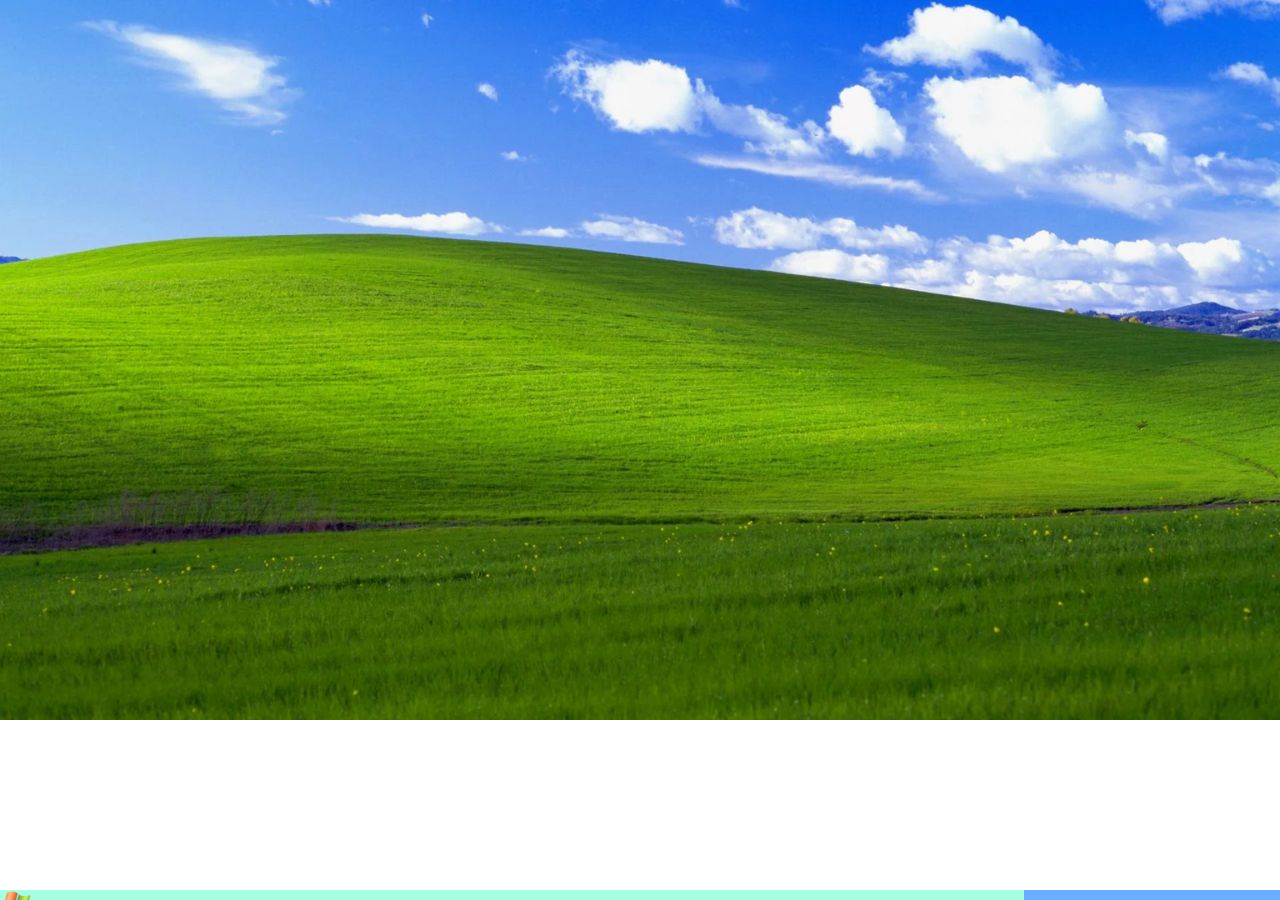
==== GENERICA/index.html @ 94e36728 "att" ====
<!DOCTYPE html>
<html lang="en">
<head>
   <!--Import Google Icon Font-->
   <link href="/GENERICA/css/style.css" rel="stylesheet">
 
    <meta charset="UTF-8">
    <meta name="viewport" content="width=device-width, initial-scale=1.0">
    <title>Document</title>
</head>
<body >

    <footer>
        <div class="taskManagement">
            <div class="barraverde">
                <img src="/GENERICA/img/iconwin.png" alt="" id="iconwin">
            </div>
           
          </div>

    </footer>
    
        

</body>
</html>
---- GENERICA/css/style.css ----
.end-page {
    width: 100px;
    padding: 100px;
    background-color: aquamarine;
    ;
  }
body{
  background-image:url("/GENERICA/img/back.jpg" ) ;
  background-repeat: no-repeat;
  font-style: italic;
  font-family: 'Franklin Gothic Medium', 'Arial Narrow', Arial, sans-serif;
  background-attachment: fixed;
  background-size: 100%;
}
#iconwin{
  width: 3%;
}
.barraverde{
  height: 10px;
  width: 80%;
  
  background-color: aquamarine;

}
.taskManagement {
  position: fixed;
  opacity: 70%;
  
  left: 0;
  bottom: 0;
  width: 100%;
  background-color: rgb(44, 142, 255);
  color: white;
}
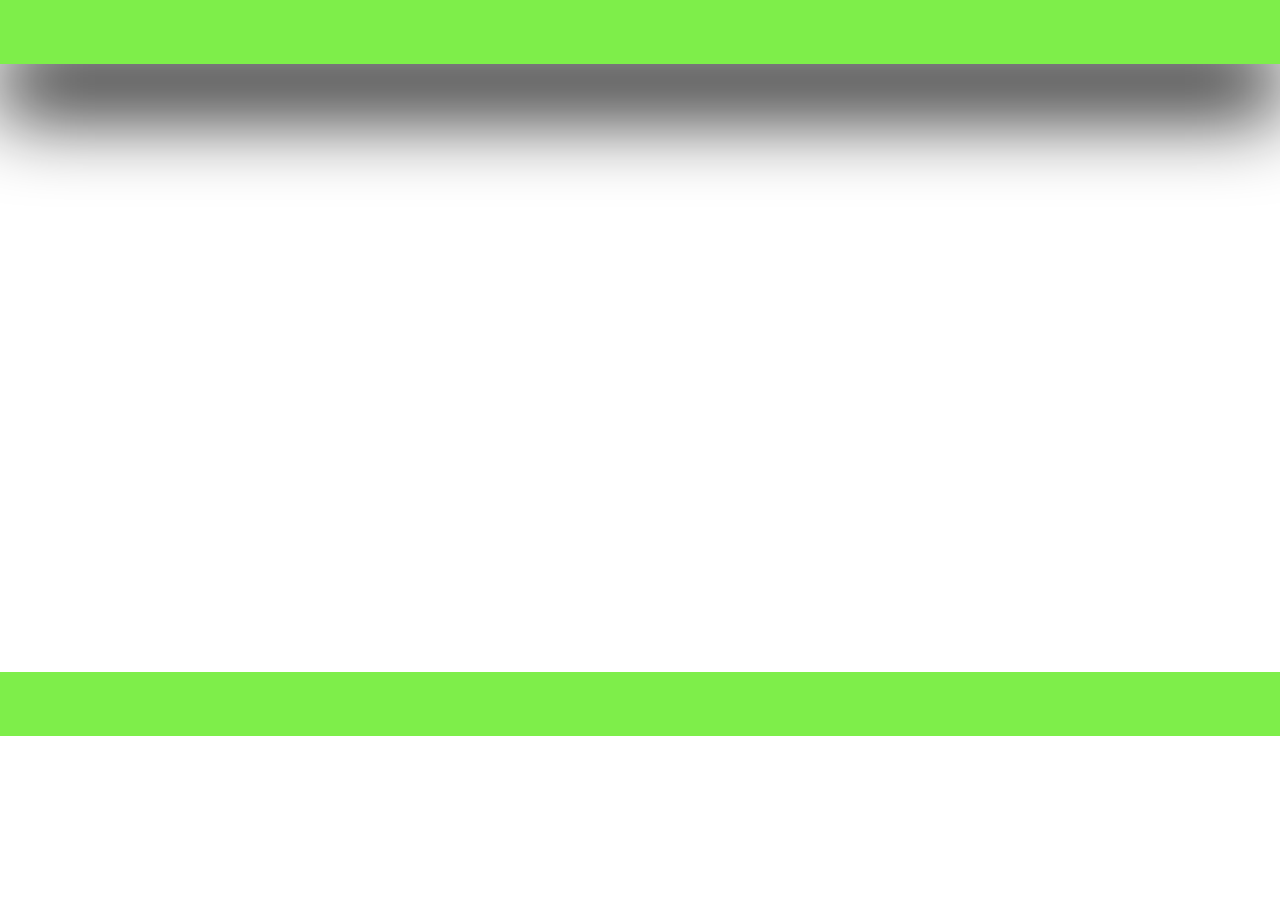
==== commit 271784ff: "att" ====
--- a/GENERICA/index.html
+++ b/GENERICA/index.html
@@ -1,26 +1,37 @@
 <!DOCTYPE html>
-<html lang="en">
+<html lang="pt-br">
+
 <head>
-   <!--Import Google Icon Font-->
-   <link href="/GENERICA/css/style.css" rel="stylesheet">
- 
+    <!--Import Google Icon Font-->
+    <link href="style.css" rel="stylesheet">
+
     <meta charset="UTF-8">
     <meta name="viewport" content="width=device-width, initial-scale=1.0">
     <title>Document</title>
 </head>
-<body >
 
-    <footer>
-        <div class="taskManagement">
-            <div class="barraverde">
-                <img src="/GENERICA/img/iconwin.png" alt="" id="iconwin">
-            </div>
-           
-          </div>
+<body>
 
-    </footer>
-    
-        
+    <section class="container">
+        <div class="item">
+            <nav class="navbar">
+
+            </nav>
+        </div>
+        <div class="item">
+            <main class="conteudo">
+
+            </main>
+        </div>
+        <div class="item">
+            <footer class="footer">
+
+            </footer>
+        </div>
+    </section>
+
+
 
 </body>
+
 </html>--- a/GENERICA/style.css
+++ b/GENERICA/style.css
@@ -0,0 +1,32 @@
+html,
+body {
+  margin: 0;
+  padding: 0;
+  
+}
+
+.container {
+	display: flex;
+  flex-direction: column;
+}
+.item {
+	flex: 1;
+	text-align: center;
+	font-size: 1.5em;
+}
+
+.navbar{
+  min-height: 4rem;
+  
+	background: #7eee4a;
+  box-shadow: 0em 2em 5rem #0a0a0a;
+}
+.conteudo{
+  min-height: 38rem;
+  
+}
+.footer{
+  min-height: 4rem;
+  
+	background: #7eee4a;
+}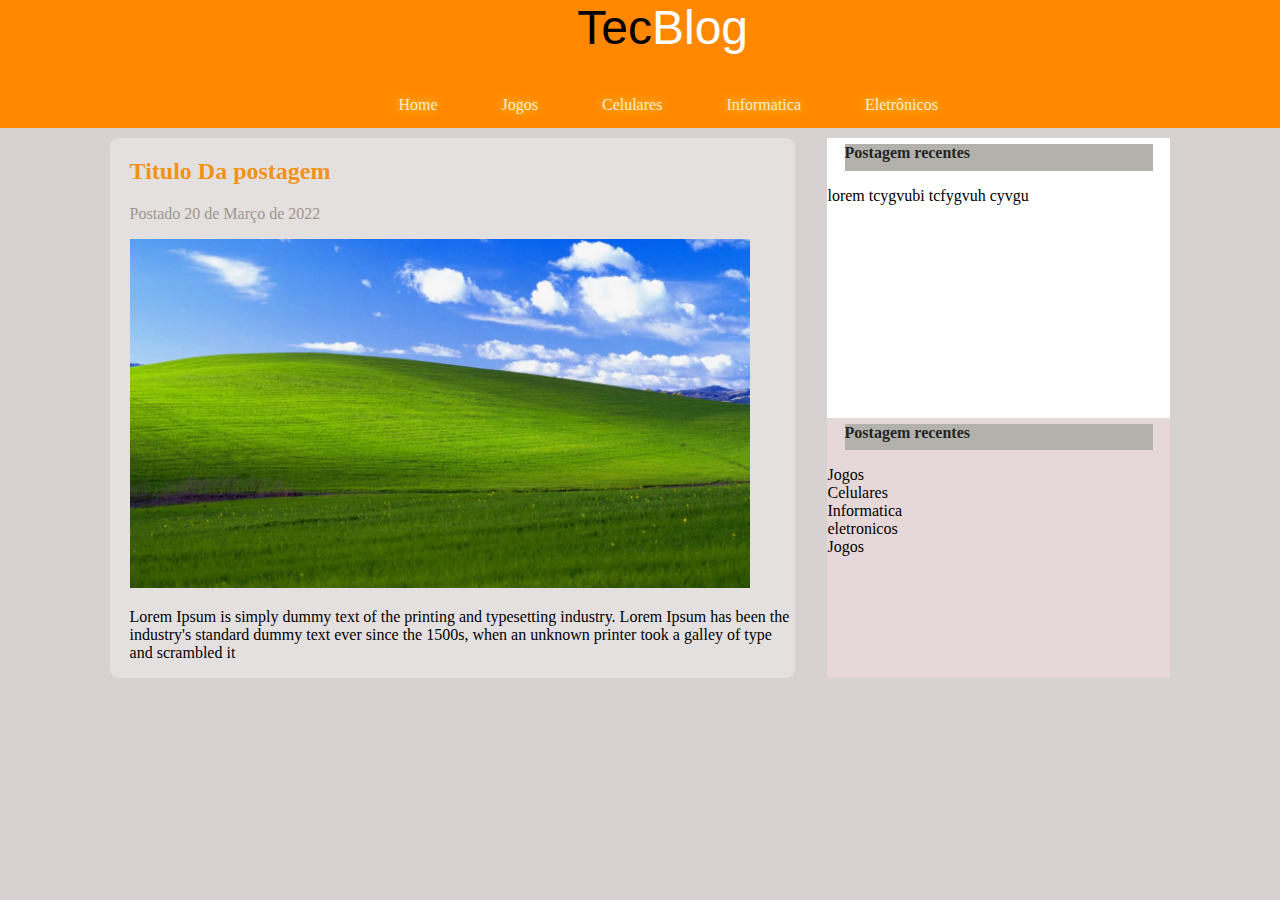
==== commit 04d59b54: "att" ====
--- a/GENERICA/index.html
+++ b/GENERICA/index.html
@@ -12,23 +12,67 @@
 
 <body>
 
-    <section class="container">
-        <div class="item">
-            <nav class="navbar">
+    <div class="navtitle">
+        <span id="tituloblack">Tec</span><span>Blog</span>
+    </div>
+    <ul class="navul">
+        <div class="alinhamento">
+            <li class="linav">Home</li>
+            <li class="linav">Jogos</li>
+            <li class="linav">Celulares</li>
+            <li class="linav">Informatica</li>
+            <li class="linav">Eletrônicos</li>
+        </div>
+    </ul>
 
-            </nav>
-        </div>
-        <div class="item">
-            <main class="conteudo">
+    <div class="container-page">
 
-            </main>
-        </div>
-        <div class="item">
-            <footer class="footer">
 
-            </footer>
-        </div>
-    </section>
+        <main>
+
+
+            <article class="cardconteudo">
+                <div id="introducaocont">
+                    <h2 id="titulopost">Titulo Da postagem</h2>
+                    <p id="subtitulopost">Postado 20 de Março de 2022</p>
+
+                </div>
+                <div id="conteudocentral">
+                    <div class="img"><img width="620px" src="img/back.jpg" alt=""></div>
+                    
+                </div>
+                <div class="texto">
+                    <p>Lorem Ipsum is simply dummy text of the printing and typesetting industry. Lorem Ipsum has been the industry's standard dummy text ever since the 1500s, when an unknown printer took a galley of type and scrambled it</p>
+                </div>
+
+            </article>
+            <div class="postagemrecentes">
+                <div class="card01">
+                    <div class="titulopostagem">
+                        <h4>Postagem recentes</h4>
+                    </div>
+                    <div class="conteudopostagem">
+                        <p>lorem tcygvubi tcfygvuh cyvgu</p>
+                    </div>
+                </div>
+                <div class="card02">
+                    <div class="titulopostagem">
+                        <h4>Postagem recentes</h4>
+                    </div>
+                    <div class="conteudopostagem">
+                        <p>Jogos<br>
+                        Celulares<br>
+                        Informatica<br>
+                        eletronicos<br>
+                        Jogos</p>
+                    </div>
+                </div>
+
+            </div>
+            
+
+
+    </div>
 
 
 
--- a/GENERICA/style.css
+++ b/GENERICA/style.css
@@ -2,31 +2,115 @@
 body {
   margin: 0;
   padding: 0;
+  background: rgb(216, 209, 209);
   
 }
-
-.container {
-	display: flex;
-  flex-direction: column;
+ul,li{
+  list-style: none;
+  color: antiquewhite;
 }
-.item {
-	flex: 1;
-	text-align: center;
-	font-size: 1.5em;
+.navtitle{
+  background-color: #ff8800;
+  height: 6rem;
+  margin: 0 auto;
+  width: 110%;
 }
 
-.navbar{
-  min-height: 4rem;
+#tituloblack{
+  color: black;
+  margin-left: 41%;
+}
+.navtitle>span{
+  font-family: Arial, Helvetica, sans-serif;
+  font-size: 3rem;
+  color: white;
+  text-align: center;
+  margin: 0 auto;
+  justify-content: center;
+}
+.navul{
+  background-color: #ff8800;
+  width: 100%;
+  margin: 0 auto;
+  text-align: center;
+}
+.alinhamento{
+  display: flex;
+  width: 50%;
+  height: 2em;
+  margin-left: 23%;
+  margin-bottom: 100px;
+}
+.linav{
+  margin-left: 10%;
+  text-shadow: 0px 0px 10px #ffe600;
+}
+
+
+
+.container-page {
+  width: 86%;
+  display: grid;
+  grid-template-columns:1fr;
+  grid-template-rows: repeat(4, auto);
+  margin-left: 7%;
+
+}
+.container-page>main {
+  margin-top: -90px;
+  margin-left: 20px;
+  margin-right: 20px;
+  grid-auto-rows: auto;
+  display: grid;
+  grid-template-columns: 2fr 1fr;
+  gap: 2em;
+}
+
+
+
+
+article {
+  border-radius: 1.5%;
   
-	background: #7eee4a;
-  box-shadow: 0em 2em 5rem #0a0a0a;
+  background-color: #ffffff54;
+
+
 }
-.conteudo{
-  min-height: 38rem;
-  
+.img{
+  margin-left: 20px;
 }
-.footer{
-  min-height: 4rem;
-  
-	background: #7eee4a;
+.texto{
+  margin-left: 20px;
+}
+.postagemrecentes{
+  display: grid;
+  grid-template-columns: 1fr;
+  grid-template-rows: 1fr 1fr;
+  background-color: #ffffff;
+}
+.cardpstagens{
+  background-color: #cfc4c4;
+  height: 2em;
+}
+.titulopostagem{
+  margin-top: -15px;
+  background-color: #b3b1ac;
+  margin-left: 5%;
+  width: 90%;
+  height: 10%;
+  color: #252525; 
+}
+.card02{
+  margin-top: 10px;
+  background-color: #e6d8d8;
+
+}
+#titulopost{
+  margin-left: 20px;
+  color: #f19317;
+}
+#subtitulopost{
+  margin-left: 20px;
+  color: #9c9790;
+
 }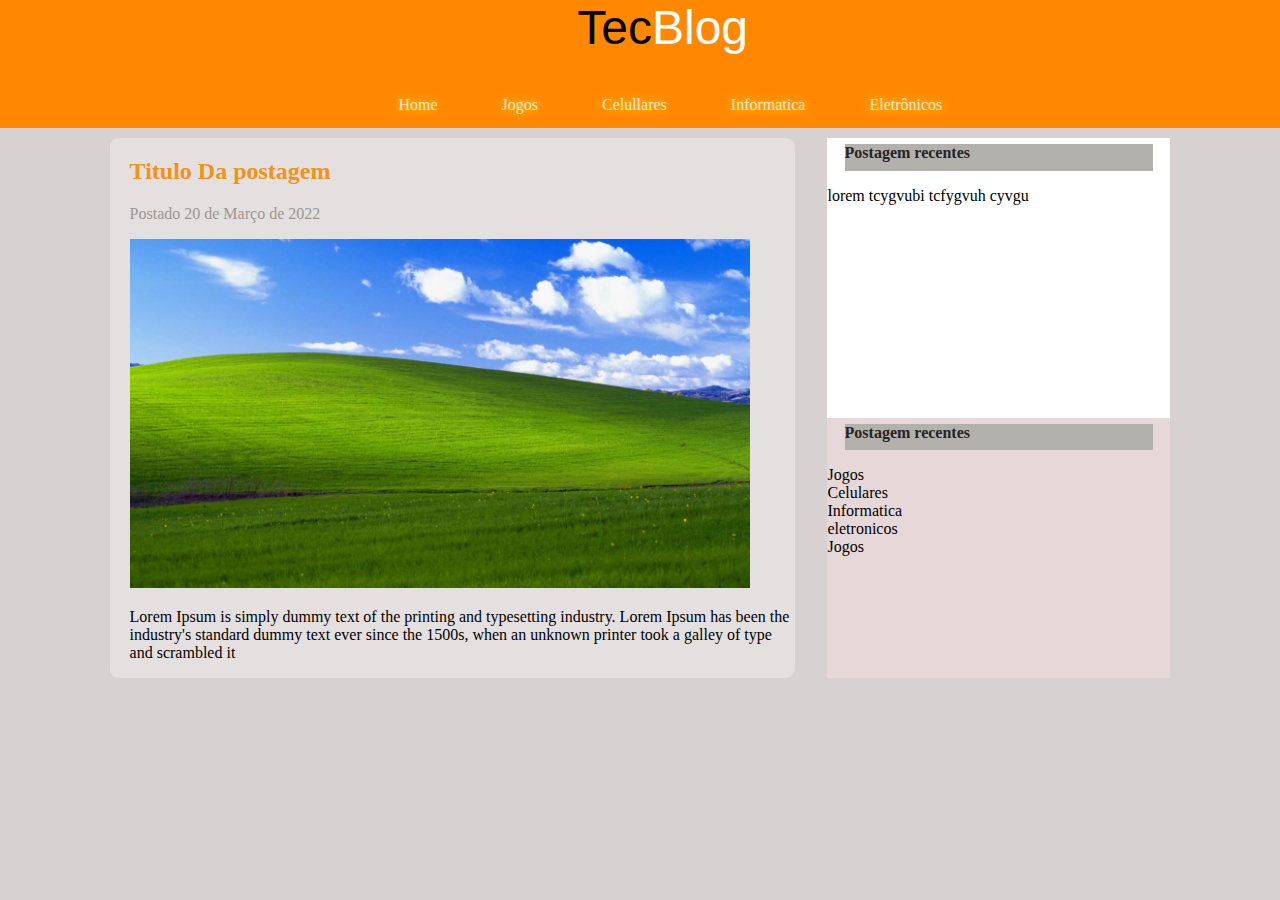
==== commit dad6d921: "att" ====
--- a/GENERICA/index.html
+++ b/GENERICA/index.html
@@ -19,7 +19,7 @@
         <div class="alinhamento">
             <li class="linav">Home</li>
             <li class="linav">Jogos</li>
-            <li class="linav">Celulares</li>
+            <li class="linav">Celullares</li>
             <li class="linav">Informatica</li>
             <li class="linav">Eletrônicos</li>
         </div>
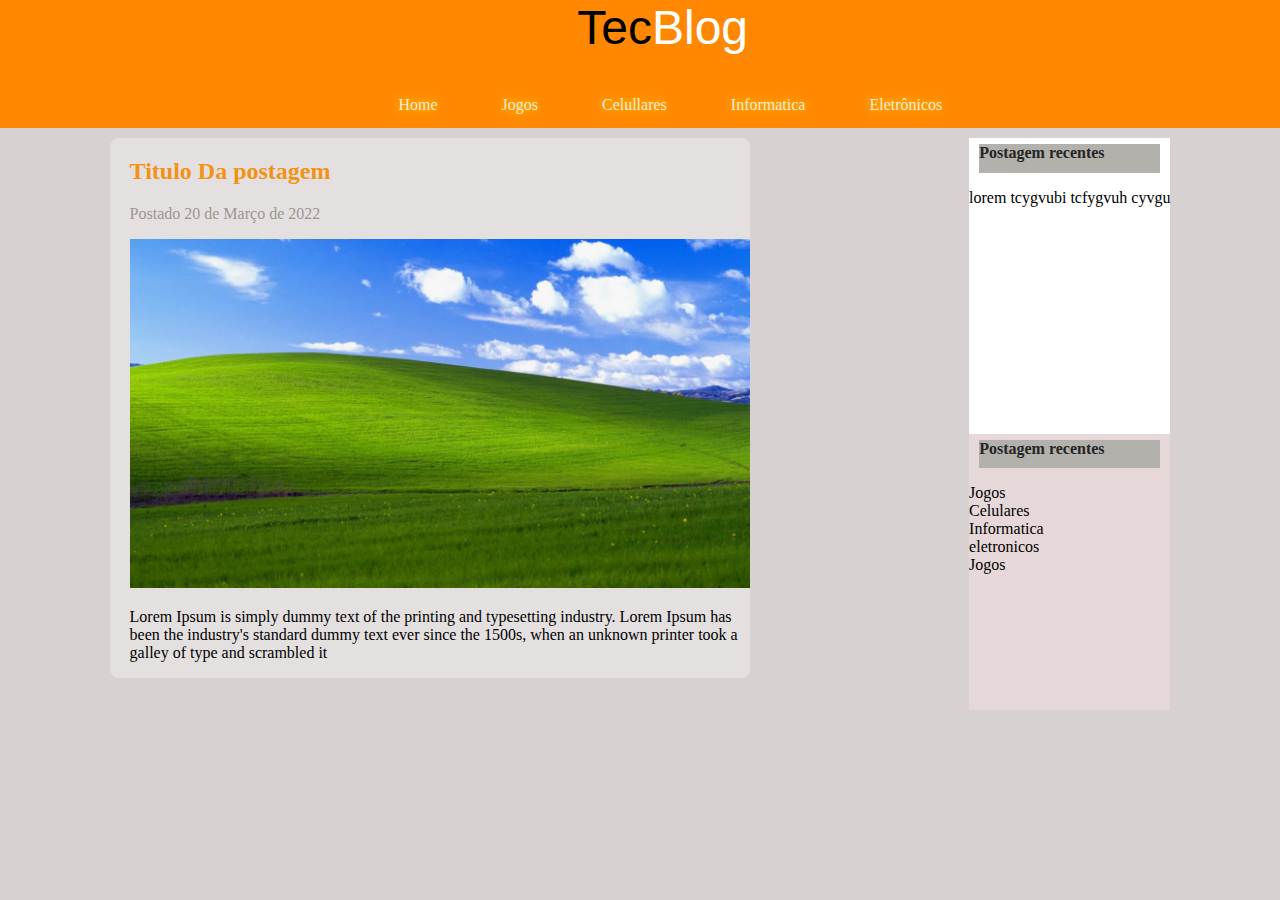
==== commit ba6ccf29: "att" ====
--- a/GENERICA/index.html
+++ b/GENERICA/index.html
@@ -55,6 +55,7 @@
                         <p>lorem tcygvubi tcfygvuh cyvgu</p>
                     </div>
                 </div>
+                
                 <div class="card02">
                     <div class="titulopostagem">
                         <h4>Postagem recentes</h4>
@@ -67,6 +68,8 @@
                         Jogos</p>
                     </div>
                 </div>
+                
+                
 
             </div>
             
--- a/GENERICA/style.css
+++ b/GENERICA/style.css
@@ -84,6 +84,8 @@
 }
 .postagemrecentes{
   display: grid;
+  grid-row: 2 / -2;
+  grid-column: -1;
   grid-template-columns: 1fr;
   grid-template-rows: 1fr 1fr;
   background-color: #ffffff;
